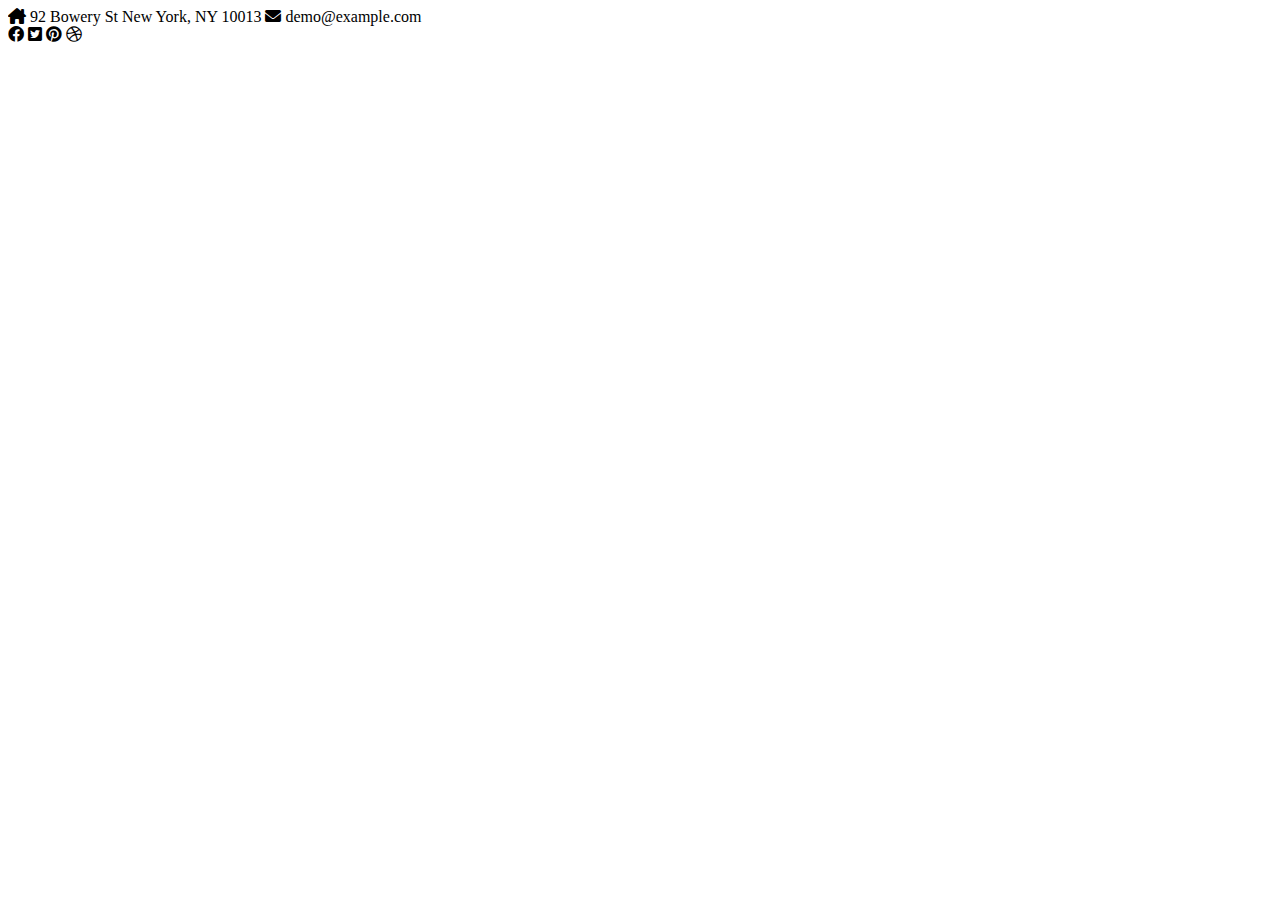
==== MyFirstProject/index.html @ 821fcd0f "Add project" ====
<!DOCTYPE html>
<html lang="en">
<head>
    <meta charset="UTF-8">
    <meta http-equiv="X-UA-Compatible" content="IE=edge">
    <meta name="viewport" content="width=device-width, initial-scale=1.0">
    <link rel="stylesheet" href="https://cdnjs.cloudflare.com/ajax/libs/font-awesome/6.0.0-beta2/css/all.min.css">
    <link rel="stylesheet" href="css/reset.css">
    <link rel="stylesheet" href="css/common.css">
    <link rel="stylesheet" href="css/style.css">
    <title>Document</title>
</head>
<body>
    <section id="general-info">
        <div class="gi-container">
            <div class="gi-container-contact">
                <span>
                    <i class="fa-solid fa-house-chimney"></i>
                    92 Bowery St New York, NY 10013
                </span>
                <span>
                    <i class="fa-solid fa-envelope"></i>
                    demo@example.com
                </span>
            </div>
            <div class="gi-container-social">
                <i class="fa-brands fa-facebook"></i>
                <i class="fa-brands fa-twitter-square"></i>
                <i class="fa-brands fa-pinterest"></i>
                <i class="fa-brands fa-dribbble"></i>
            </div>
        </div>

    </section>
    
</body>
</html>
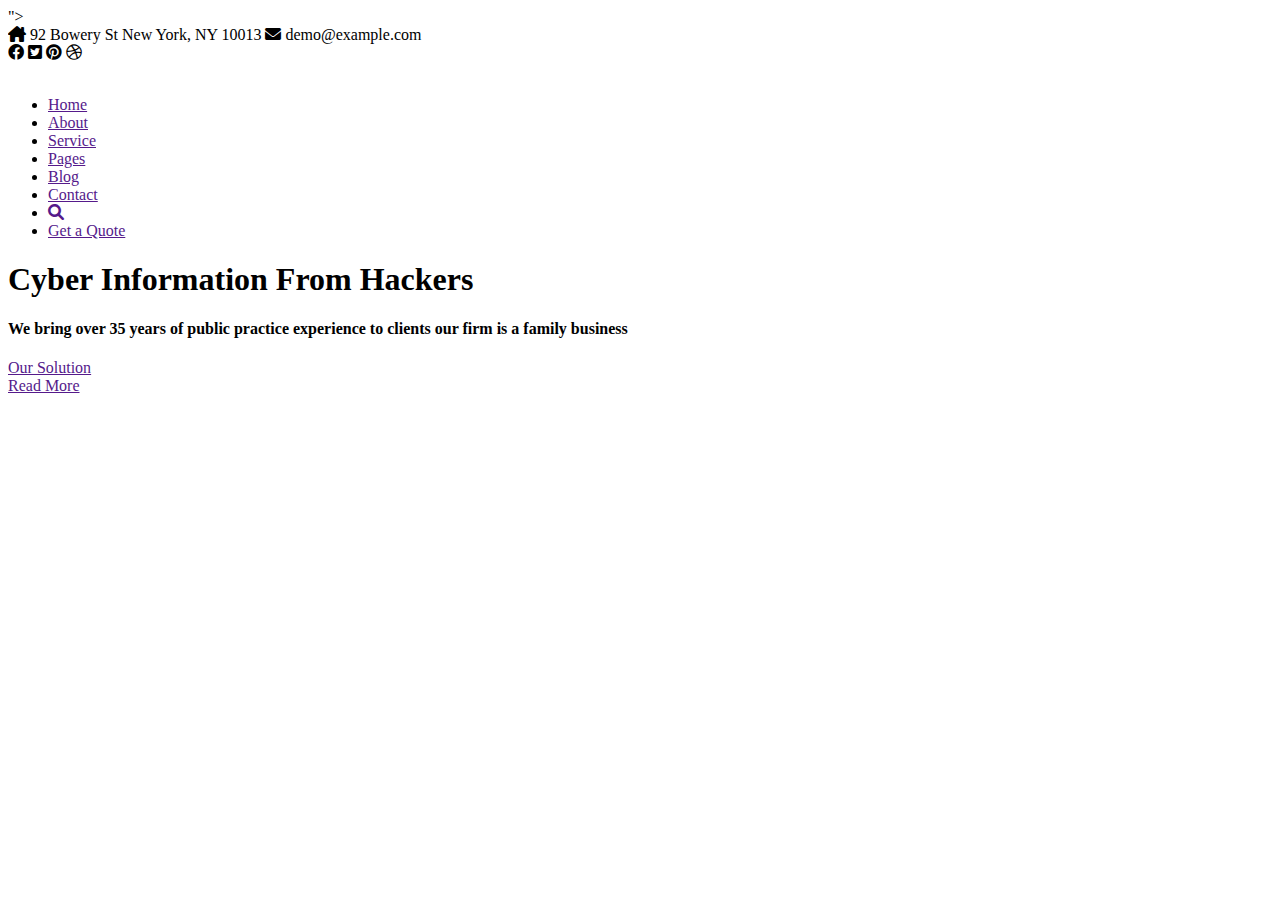
==== commit 176961c2: "Add project" ====
--- a/MyFirstProject/index.html
+++ b/MyFirstProject/index.html
@@ -4,6 +4,9 @@
     <meta charset="UTF-8">
     <meta http-equiv="X-UA-Compatible" content="IE=edge">
     <meta name="viewport" content="width=device-width, initial-scale=1.0">
+    <link rel="stylesheet" href="link rel="preconnect href="https://fonts.googleapis.com">
+    <link rel="preconnect" href="https://fonts.gstatic.com" crossorigin>
+    <link href="https://fonts.googleapis.com/css2?family=Nunito:ital,wght@0,200;0,700;1,300;1,400;1,500;1,800&display=swap" rel="stylesheet">">
     <link rel="stylesheet" href="https://cdnjs.cloudflare.com/ajax/libs/font-awesome/6.0.0-beta2/css/all.min.css">
     <link rel="stylesheet" href="css/reset.css">
     <link rel="stylesheet" href="css/common.css">
@@ -12,8 +15,8 @@
 </head>
 <body>
     <section id="general-info">
-        <div class="gi-container">
-            <div class="gi-container-contact">
+        <div class="container flex justify-content-between">
+            <div class="gi-contact">
                 <span>
                     <i class="fa-solid fa-house-chimney"></i>
                     92 Bowery St New York, NY 10013
@@ -23,14 +26,45 @@
                     demo@example.com
                 </span>
             </div>
-            <div class="gi-container-social">
+            <div class="gi-social">
                 <i class="fa-brands fa-facebook"></i>
                 <i class="fa-brands fa-twitter-square"></i>
                 <i class="fa-brands fa-pinterest"></i>
                 <i class="fa-brands fa-dribbble"></i>
             </div>
         </div>
-
+    </section>
+    <section id="navbar">
+        <div class="container flex justify-content-between">
+            <div class="navbar-logo">
+                <img src="images/logo.png" alt="">
+            </div>
+            <div class="navbar-navigation flex align-items-center">
+                <ul class="flex">
+                    <li class="flex align-items-center"><a href="">Home</a></li>
+                    <li class="flex align-items-center"><a href="">About</a></li>
+                    <li class="flex align-items-center"><a href="">Service</a></li>
+                    <li class="flex align-items-center"><a href="">Pages</a></li>
+                    <li class="flex align-items-center"><a href="">Blog</a></li>
+                    <li class="flex align-items-center"><a href="">Contact</a></li>
+                    <li class="flex align-items-center"><a href=""><i class="fa-solid fa-magnifying-glass"></i></a></li>
+                    <li class="flex align-items-center"><a href="" class="btn btn-medium btn-radius-small btn-bg-secondary">Get a Quote</a></li>
+                </ul>
+            </div>
+        </div>
+    </section>
+    <section id="font">
+        <div class="font-item">
+            <div class="container">
+                <div class="font-item-content flex flex-column justify-content-center align-items-start">
+                    <h1>Cyber Information From Hackers</h1>
+                    <h4>We bring over 35 years of public practice experience to clients our firm is a family business</h4>
+                    <a href="" class="btn-bg-secondary btn-large btn-radius-large">Our Solution</a>
+                    <br>
+                    <a href="" class="btn-bg-secondary btn-large btn-radius-large">Read More</a>
+                </div>
+            </div>
+        </div>
     </section>
     
 </body>
